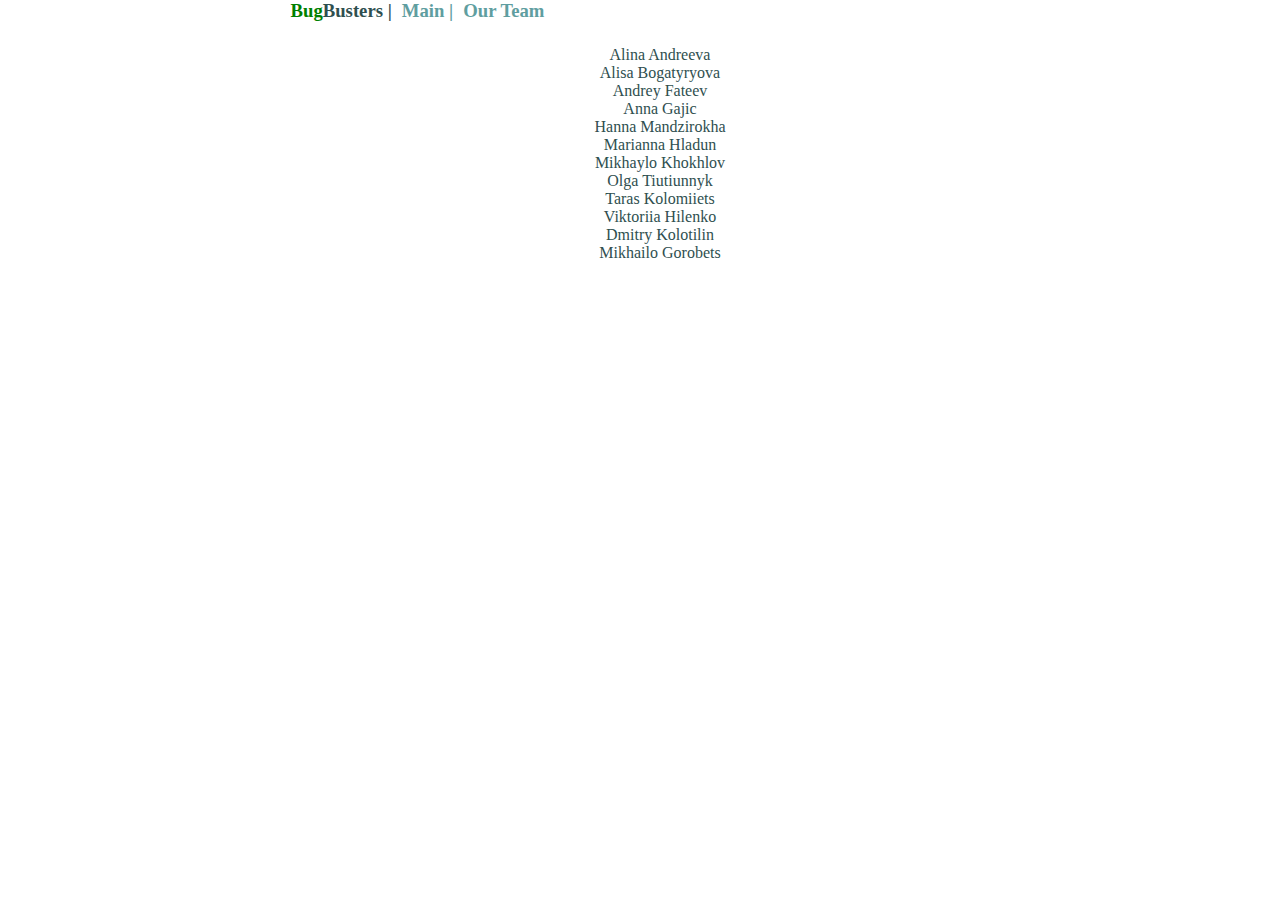
==== pages/our-team.html @ 117795f6 "all site production" ====
<!DOCTYPE html>
<html lang="en">
<head>
    <meta charset="UTF-8">
    <meta http-equiv="X-UA-Compatible" content="IE=edge">
    <meta name="viewport" content="width=device-width, initial-scale=1.0">
    <link rel="stylesheet" href="../css/style.css">
    <title>Our team</title>
</head>
<body>
    <header>
        <div class="header">
            <h3><span class="logo-bug">Bug</span><span class="logo-busters">Busters |</span></h3>
            <a href="../index.html">
                <h3>Main |</h3>
            </a>
            <a href="#">
                <h3>Our Team</h3>
            </a>
        </div>
    </header>

    <article>
        <div class="list">
            <ul type="none">
                <li>Alina Andreeva</li>
                <li>Alisa Bogatyryova</li>
                <li>Andrey Fateev</li>
                <li>Anna Gajic</li>
                <li>Hanna Mandzirokha</li>
                <li>Marianna Hladun</li>
                <li>Mikhaylo Khokhlov</li>
                <li>Olga Tiutiunnyk</li>
                <li>Taras Kolomiiets</li>
                <li>Viktoriia Hilenko</li>
                <li>Dmitry Kolotilin</li>
                <li>Mikhailo Gorobets</li>
            </ul>
        </div>
    </article>
    
</body>
</html>
---- css/style.css ----
* {
  box-sizing: border-box;
}

body {
  padding: 0;
  margin: 0;
}

header {
  overflow: hidden;
  width: 1071px;
  height: 30px;
  position: relative;
  margin: 0;
  padding: 0;
  /* text-align: center; */
}

.header {
  display: flex;
  flex-direction: row;
  background-color: white;
  /* text-align: center; */
  width: 500px;
  margin: 0 auto;
  padding: 0;
}

.list {
  margin: 0 auto;
  color: darkslategray;
  text-align: center;
}

a {
  text-decoration: none;
  margin: 0;
  padding: 0;
  color: cadetblue;
}

h3 {
  margin: 0;
  padding: 0 5px;
}

.logo-bug {
  color: green;
}

.logo-busters {
  color: darkslategray;
}

ul {
  text-decoration-skip: none;
}

img {
  margin: 0;
  padding: 0;
}

.img-magnifier-container {
  position: relative;
  margin: 0;
  padding: 0;
}

.img-magnifier-glass {
  position: absolute;
  border: 3px solid #000;
  border-radius: 50%;
  cursor: none;
  /*Set the size of the magnifier glass:*/
  width: 150px;
  height: 150px;
}
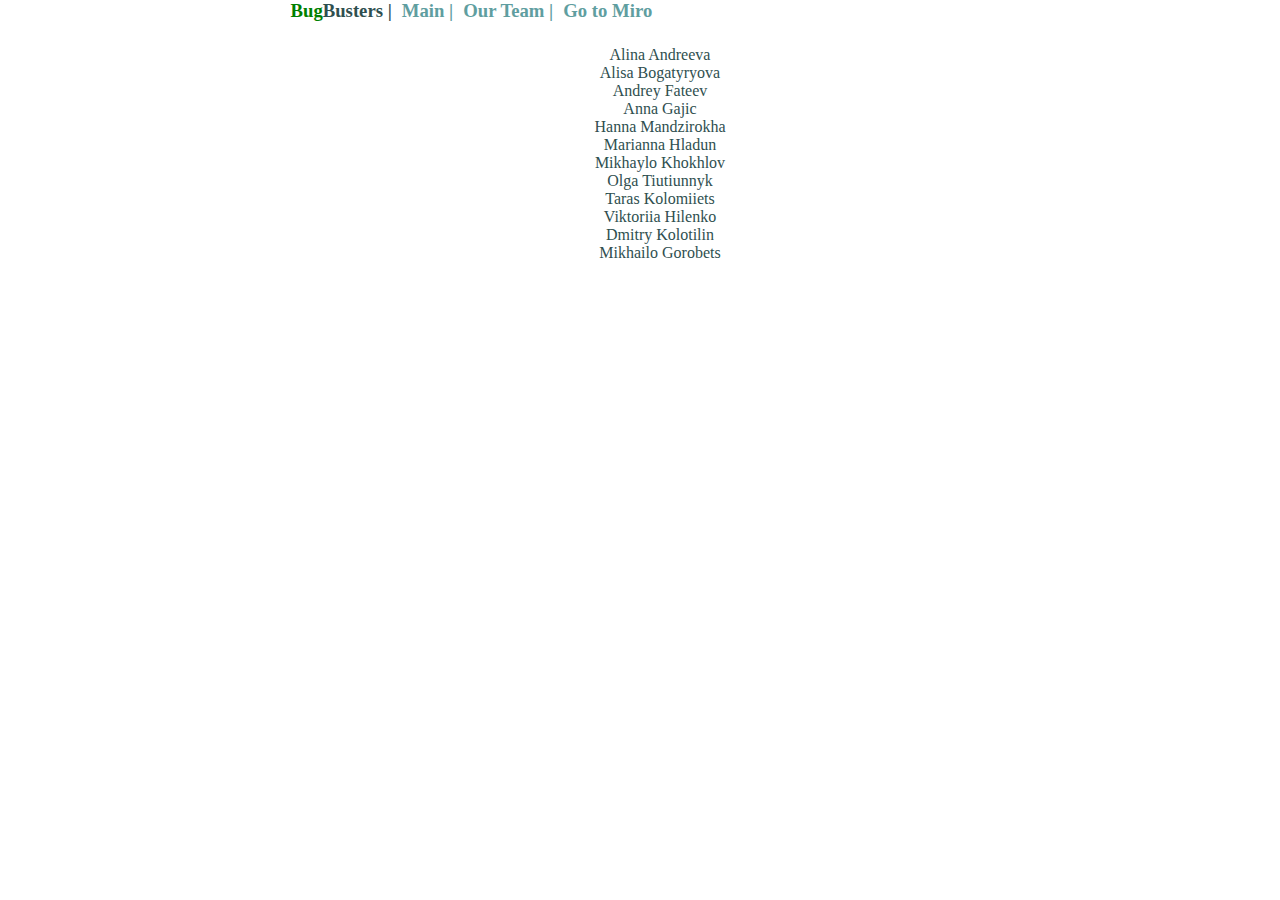
==== commit 5f087087: "add miro link" ====
--- a/pages/our-team.html
+++ b/pages/our-team.html
@@ -15,7 +15,11 @@
                 <h3>Main |</h3>
             </a>
             <a href="#">
-                <h3>Our Team</h3>
+                <h3>Our Team |</h3>
+            </a>
+
+            <a href="https://miro.com/app/board/o9J_lPVAra8=/" target="_blank">
+                <h3>Go to Miro</h3>
             </a>
         </div>
     </header>
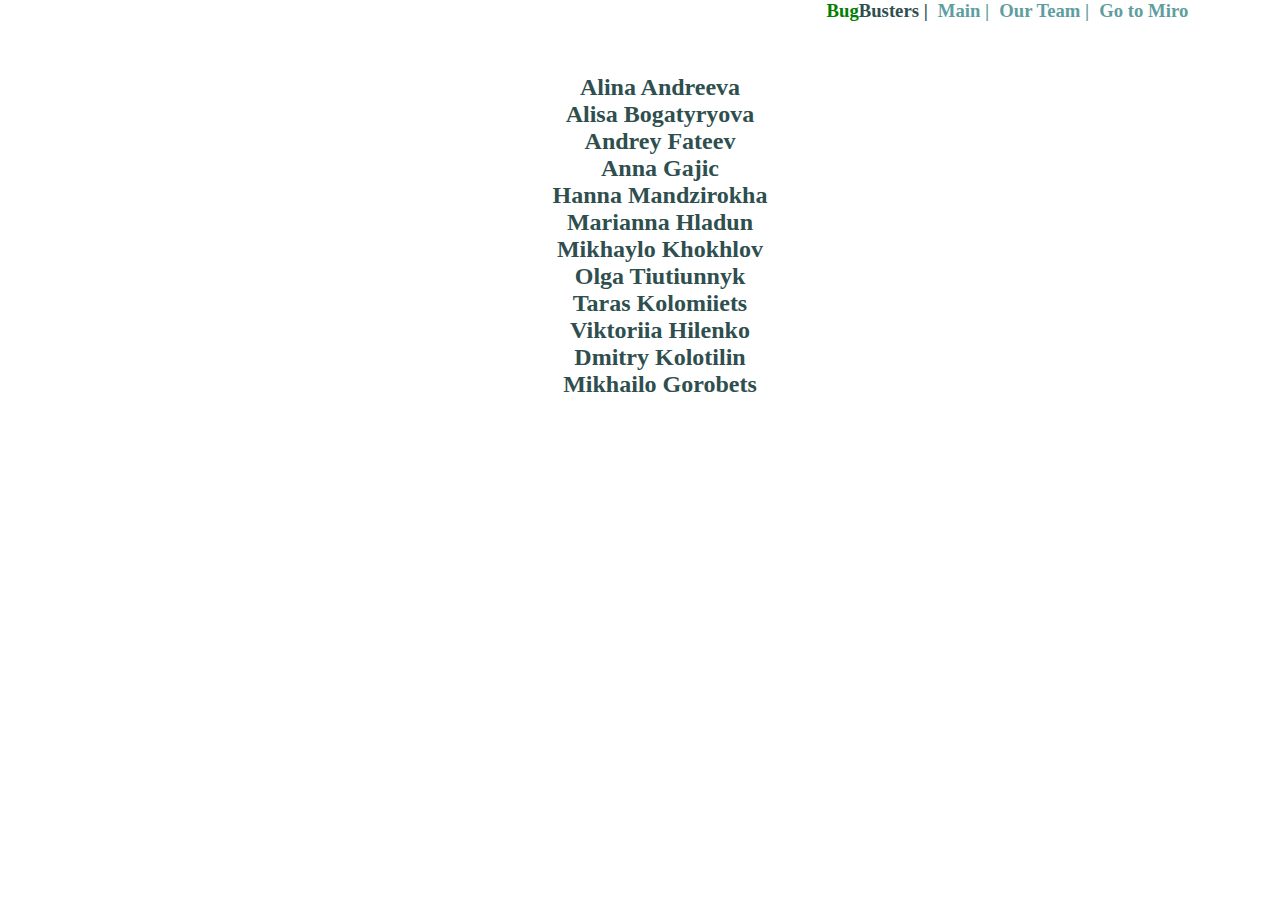
==== commit 91998a9e: "css2" ====
--- a/pages/our-team.html
+++ b/pages/our-team.html
@@ -8,7 +8,7 @@
     <title>Our team</title>
 </head>
 <body>
-    <header>
+    <header >
         <div class="header">
             <h3><span class="logo-bug">Bug</span><span class="logo-busters">Busters |</span></h3>
             <a href="../index.html">
--- a/css/style.css
+++ b/css/style.css
@@ -9,22 +9,23 @@
 
 header {
   overflow: hidden;
-  width: 1071px;
-  height: 30px;
+  width: 2143px;
+  height: 50px;
   position: relative;
-  margin: 0;
+  margin: 0 auto;
   padding: 0;
-  /* text-align: center; */
+  text-align: center;
 }
 
 .header {
   display: flex;
   flex-direction: row;
   background-color: white;
-  /* text-align: center; */
+  text-align: center;
   width: 500px;
   margin: 0 auto;
   padding: 0;
+  font-weight: 700;
 }
 
 .list {
@@ -55,6 +56,8 @@
 
 ul {
   text-decoration-skip: none;
+  font-size: 24px;
+  font-weight: 700;
 }
 
 img {
@@ -74,6 +77,6 @@
   border-radius: 50%;
   cursor: none;
   /*Set the size of the magnifier glass:*/
-  width: 150px;
-  height: 150px;
+  width: 250px;
+  height: 250px;
 }
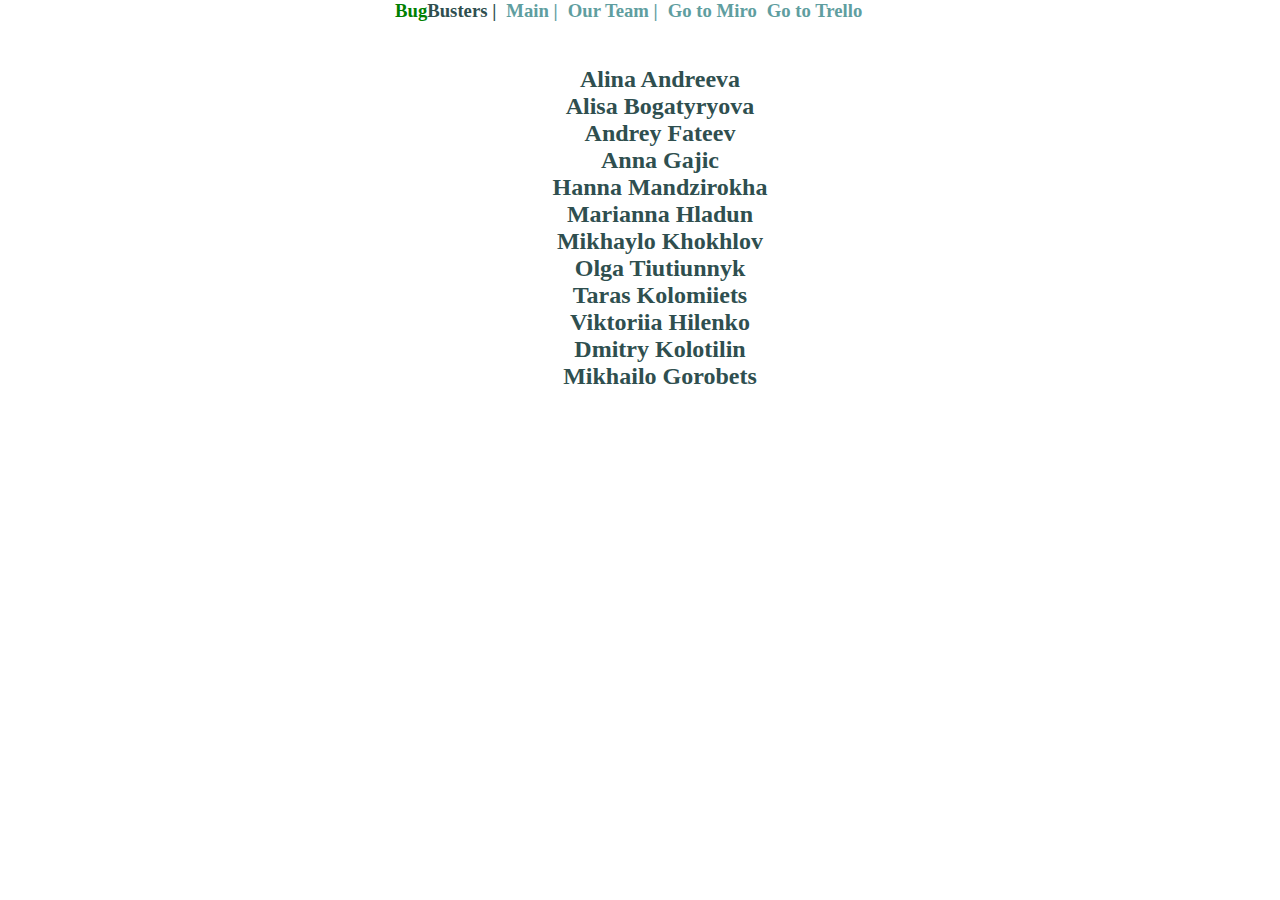
==== commit dab1b99c: "some changes" ====
--- a/pages/our-team.html
+++ b/pages/our-team.html
@@ -17,9 +17,11 @@
             <a href="#">
                 <h3>Our Team |</h3>
             </a>
-
             <a href="https://miro.com/app/board/o9J_lPVAra8=/" target="_blank">
                 <h3>Go to Miro</h3>
+            </a>
+            <a href="https://trello.com/b/GKvim2Nl/kanban-mind-map" target="_blank">
+                <h3>Go to Trello</h3>
             </a>
         </div>
     </header>
--- a/css/style.css
+++ b/css/style.css
@@ -9,7 +9,7 @@
 
 header {
   overflow: hidden;
-  width: 2143px;
+  /* width: 2143px; */
   height: 50px;
   position: relative;
   margin: 0 auto;
@@ -56,8 +56,14 @@
 
 ul {
   text-decoration-skip: none;
+}
+
+li {
+  font-family: "Times New Roman", Times, serif;
+  font-style: normal;
+  font-weight: bold;
   font-size: 24px;
-  font-weight: 700;
+  line-height: 27px;
 }
 
 img {
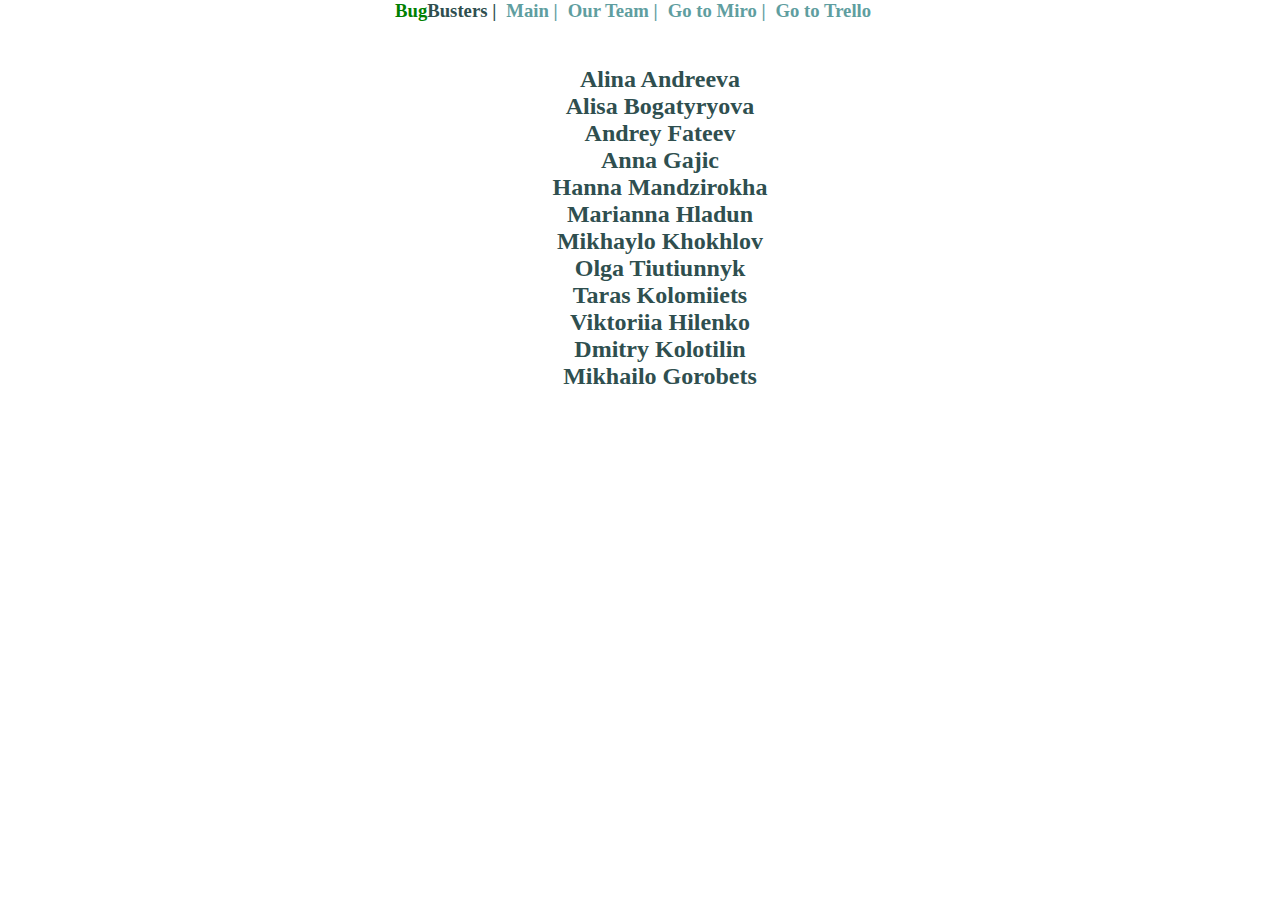
==== commit fb4f326a: "may be last change )" ====
--- a/pages/our-team.html
+++ b/pages/our-team.html
@@ -18,7 +18,7 @@
                 <h3>Our Team |</h3>
             </a>
             <a href="https://miro.com/app/board/o9J_lPVAra8=/" target="_blank">
-                <h3>Go to Miro</h3>
+                <h3>Go to Miro |</h3>
             </a>
             <a href="https://trello.com/b/GKvim2Nl/kanban-mind-map" target="_blank">
                 <h3>Go to Trello</h3>
